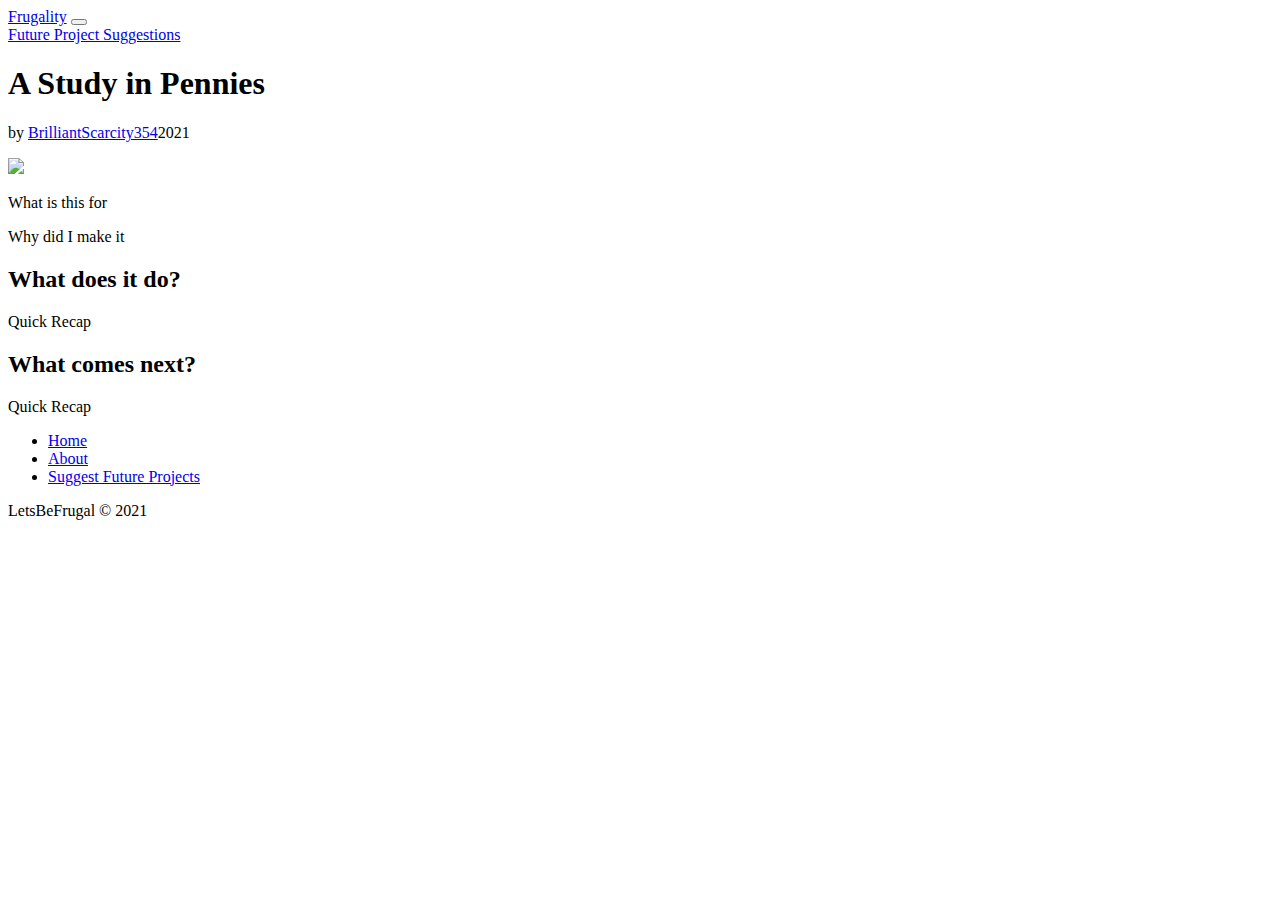
==== templates/About.html @ 1895c16f "Aesthetic html changes" ====
<!DOCTYPE html><html><head><meta charset="utf-8"><meta name="viewport" content="width=device-width, initial-scale=1.0, shrink-to-fit=no"><title>Home - Frugality</title><meta name="description" content="A page to be frugal - sharing attempts to cut costs."><link rel="stylesheet" href="assets/bootstrap/css/bootstrap.min.css"><link rel="stylesheet" href="https://fonts.googleapis.com/css?family=Lato:300,400,700,300italic,400italic,700italic"><link rel="stylesheet" href="https://fonts.googleapis.com/css?family=Lora"><link rel="stylesheet" href="assets/css/styles.min.css"><!-- Global site tag (gtag.js) - Google Analytics -->
<script async src="https://www.googletagmanager.com/gtag/js?id=G-BNLC00RYY7"></script>
<script>
  window.dataLayer = window.dataLayer || [];
  function gtag(){dataLayer.push(arguments);}
  gtag('js', new Date());

  gtag('config', 'G-BNLC00RYY7');
</script>
</head><body>      <nav class="navbar navbar-light navbar-expand bg-light navigation-clean">
         <div class="container">
            <a class="navbar-brand" href="/">Frugality</a>
            <button data-bs-toggle="collapse" class="navbar-toggler" data-bs-target="#navcol-1"></button>
        	<div class="collapse navbar-collapse" id="navcol-1">
            <a class="btn btn-primary ms-auto" role="button" href="/FutureProjects">Future Project Suggestions</a>
            </div>
         </div>
      </nav><!-- Start: Article Clean --><section class="article-clean"><div class="container"><div class="row"><div class="col-lg-10 col-xl-8 offset-lg-1 offset-xl-2"><!-- Start: Intro --><div class="intro"><h1 class="text-center">A Study in Pennies</h1><!-- Start: Date and Author --><p class="text-center"><span class="by">by</span> <a href="#">BrilliantScarcity354</a><span class="date">2021</span></p><!-- End: Date and Author --><img class="img-fluid" src="assets/img/patrick-hendry-cJQneOMJH5w-unsplash.jpg"></div><!-- End: Intro --><!-- Start: Text --><div class="text"><p>What is this for</p><p>Why did I make it</p><h2>What does it do?</h2><p>Quick Recap</p><h2>What comes next?</h2><p>Quick Recap</p></div><!-- End: Text --></div></div></div></section><!-- End: Article Clean --><!-- Start: Footer Basic --><footer class="footer-basic"><!-- Start: Social Icons --><div class="social"></div><!-- End: Social Icons --><!-- Start: Links -->         <ul class="list-inline">
            <li class="list-inline-item"><a href="/">Home</a></li>
            <li class="list-inline-item"><a href="/About">About</a></li>
            <li class="list-inline-item"><a href="/FutureProjects">Suggest Future Projects</a></li>
         </ul><!-- End: Links --><!-- Start: Copyright --><p class="copyright">LetsBeFrugal © 2021</p><!-- End: Copyright --></footer><!-- End: Footer Basic --><script src="https://cdn.jsdelivr.net/npm/bootstrap@5.0.1/dist/js/bootstrap.bundle.min.js"></script><script src="assets/js/smart-forms.min.js"></script></body></html>
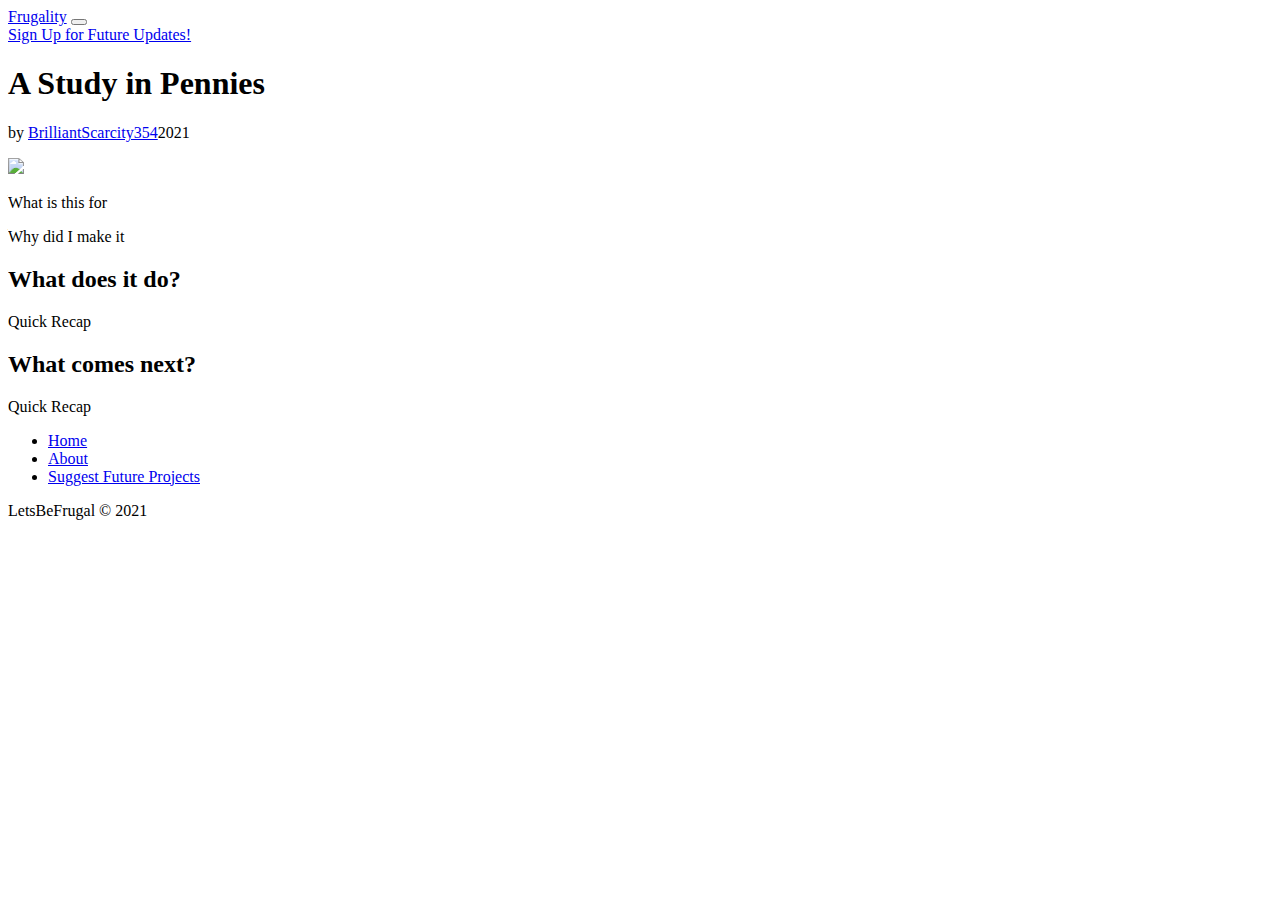
==== commit 6d31e1d5: "adding lidl" ====
--- a/templates/About.html
+++ b/templates/About.html
@@ -1,22 +1,33 @@
-<!DOCTYPE html><html><head><meta charset="utf-8"><meta name="viewport" content="width=device-width, initial-scale=1.0, shrink-to-fit=no"><title>Home - Frugality</title><meta name="description" content="A page to be frugal - sharing attempts to cut costs."><link rel="stylesheet" href="assets/bootstrap/css/bootstrap.min.css"><link rel="stylesheet" href="https://fonts.googleapis.com/css?family=Lato:300,400,700,300italic,400italic,700italic"><link rel="stylesheet" href="https://fonts.googleapis.com/css?family=Lora"><link rel="stylesheet" href="assets/css/styles.min.css"><!-- Global site tag (gtag.js) - Google Analytics -->
-<script async src="https://www.googletagmanager.com/gtag/js?id=G-BNLC00RYY7"></script>
+<!DOCTYPE html><html><head><meta charset="utf-8"><meta name="viewport" content="width=device-width, initial-scale=1.0, shrink-to-fit=no"><title>Juhas Bazaar - About</title><meta name="description" content="A page to be frugal - sharing attempts to cut costs."><link rel="stylesheet" href="assets/bootstrap/css/bootstrap.min.css"><link rel="stylesheet" href="https://fonts.googleapis.com/css?family=Lato:300,400,700,300italic,400italic,700italic"><link rel="stylesheet" href="https://fonts.googleapis.com/css?family=Lora"><link rel="stylesheet" href="assets/css/styles.min.css">
+<!-- Global site tag (gtag.js) - Google Analytics -->
+<link rel="shortcut icon" href="assets/favicon.ico">
+<script data-ad-client="ca-pub-5277128496544207" async src="https://pagead2.googlesyndication.com/pagead/js/adsbygoogle.js"></script>
+<script async src="https://www.googletagmanager.com/gtag/js?id=G-8M87V4XPHF"></script>
 <script>
   window.dataLayer = window.dataLayer || [];
   function gtag(){dataLayer.push(arguments);}
   gtag('js', new Date());
 
-  gtag('config', 'G-BNLC00RYY7');
+  gtag('config', 'G-8M87V4XPHF');
 </script>
 </head><body>      <nav class="navbar navbar-light navbar-expand bg-light navigation-clean">
          <div class="container">
             <a class="navbar-brand" href="/">Frugality</a>
             <button data-bs-toggle="collapse" class="navbar-toggler" data-bs-target="#navcol-1"></button>
         	<div class="collapse navbar-collapse" id="navcol-1">
-            <a class="btn btn-primary ms-auto" role="button" href="/FutureProjects">Future Project Suggestions</a>
+            <a class="btn btn-primary ms-auto" role="button" href="/SignUp">Sign Up for Future Updates!</a>
             </div>
          </div>
       </nav><!-- Start: Article Clean --><section class="article-clean"><div class="container"><div class="row"><div class="col-lg-10 col-xl-8 offset-lg-1 offset-xl-2"><!-- Start: Intro --><div class="intro"><h1 class="text-center">A Study in Pennies</h1><!-- Start: Date and Author --><p class="text-center"><span class="by">by</span> <a href="#">BrilliantScarcity354</a><span class="date">2021</span></p><!-- End: Date and Author --><img class="img-fluid" src="assets/img/patrick-hendry-cJQneOMJH5w-unsplash.jpg"></div><!-- End: Intro --><!-- Start: Text --><div class="text"><p>What is this for</p><p>Why did I make it</p><h2>What does it do?</h2><p>Quick Recap</p><h2>What comes next?</h2><p>Quick Recap</p></div><!-- End: Text --></div></div></div></section><!-- End: Article Clean --><!-- Start: Footer Basic --><footer class="footer-basic"><!-- Start: Social Icons --><div class="social"></div><!-- End: Social Icons --><!-- Start: Links -->         <ul class="list-inline">
             <li class="list-inline-item"><a href="/">Home</a></li>
             <li class="list-inline-item"><a href="/About">About</a></li>
             <li class="list-inline-item"><a href="/FutureProjects">Suggest Future Projects</a></li>
-         </ul><!-- End: Links --><!-- Start: Copyright --><p class="copyright">LetsBeFrugal © 2021</p><!-- End: Copyright --></footer><!-- End: Footer Basic --><script src="https://cdn.jsdelivr.net/npm/bootstrap@5.0.1/dist/js/bootstrap.bundle.min.js"></script><script src="assets/js/smart-forms.min.js"></script></body></html>+         </ul><!-- End: Links --><!-- Start: Copyright --><p class="copyright">LetsBeFrugal © 2021</p><!-- End: Copyright --><script src='https://storage.ko-fi.com/cdn/scripts/overlay-widget.js'></script>
+<script>
+  kofiWidgetOverlay.draw('manatmethods', {
+    'type': 'floating-chat',
+    'floating-chat.donateButton.text': 'Support Us',
+    'floating-chat.donateButton.background-color': '#5cb85c',
+    'floating-chat.donateButton.text-color': '#fff'
+  });
+</script></footer><!-- End: Footer Basic --><script src="https://cdn.jsdelivr.net/npm/bootstrap@5.0.1/dist/js/bootstrap.bundle.min.js"></script><script src="assets/js/smart-forms.min.js"></script></body></html>